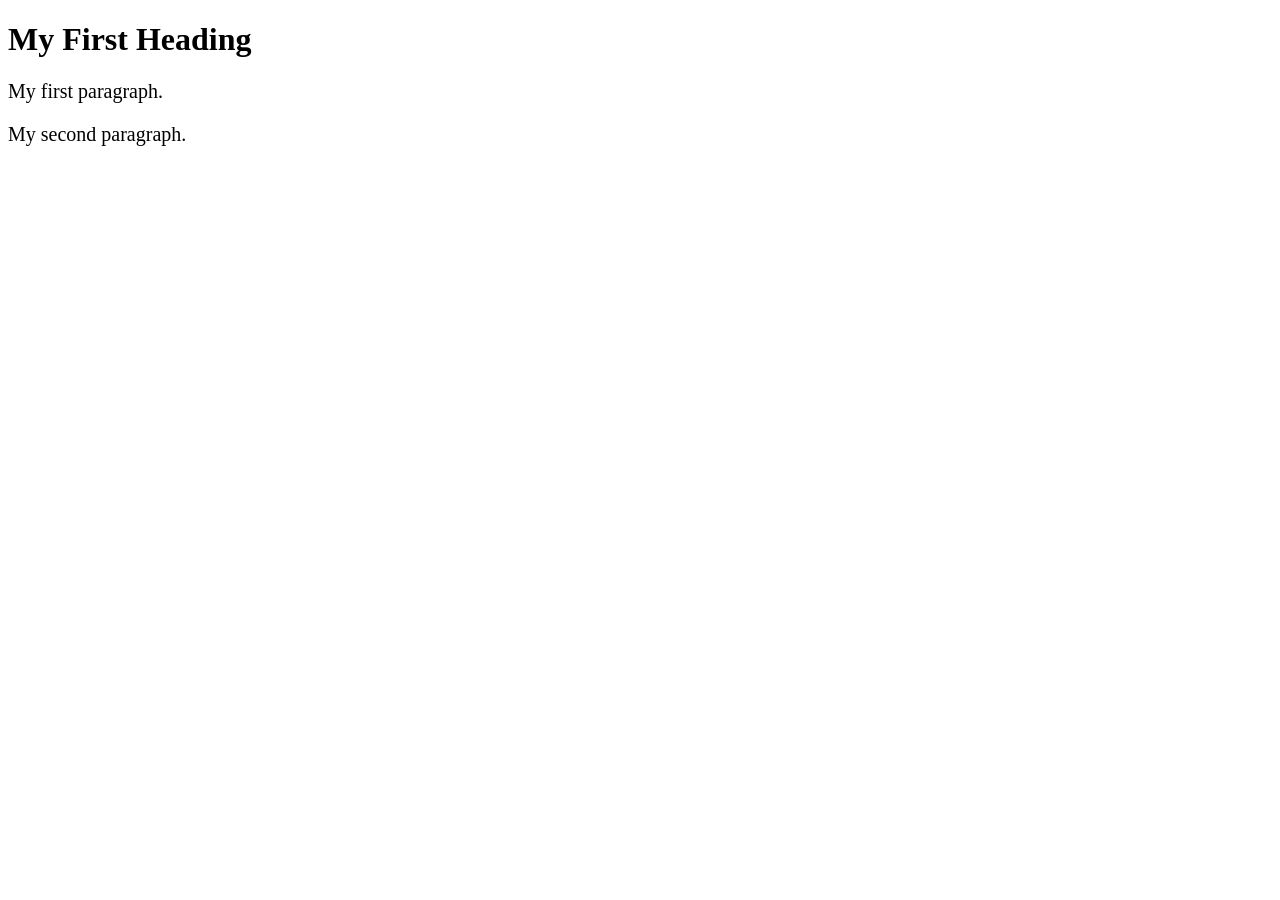
==== page1.html @ c05aa81a "add css style" ====
<!DOCTYPE html>
<html>


        <head>
                <title>Page Title</title>

        <style>
         body {
               backround-color: Lightblue;
              }
         h1 {
             color: white
             text-align:center;
            } 
         p {
           font-family: verdana;
           font-size: 20px;
           }
       </style> 
       </head>
<body>
        <h1>My First Heading</h1>
        <p>My first paragraph.</p>
        <p>My second paragraph.</p>
</body>
</html>
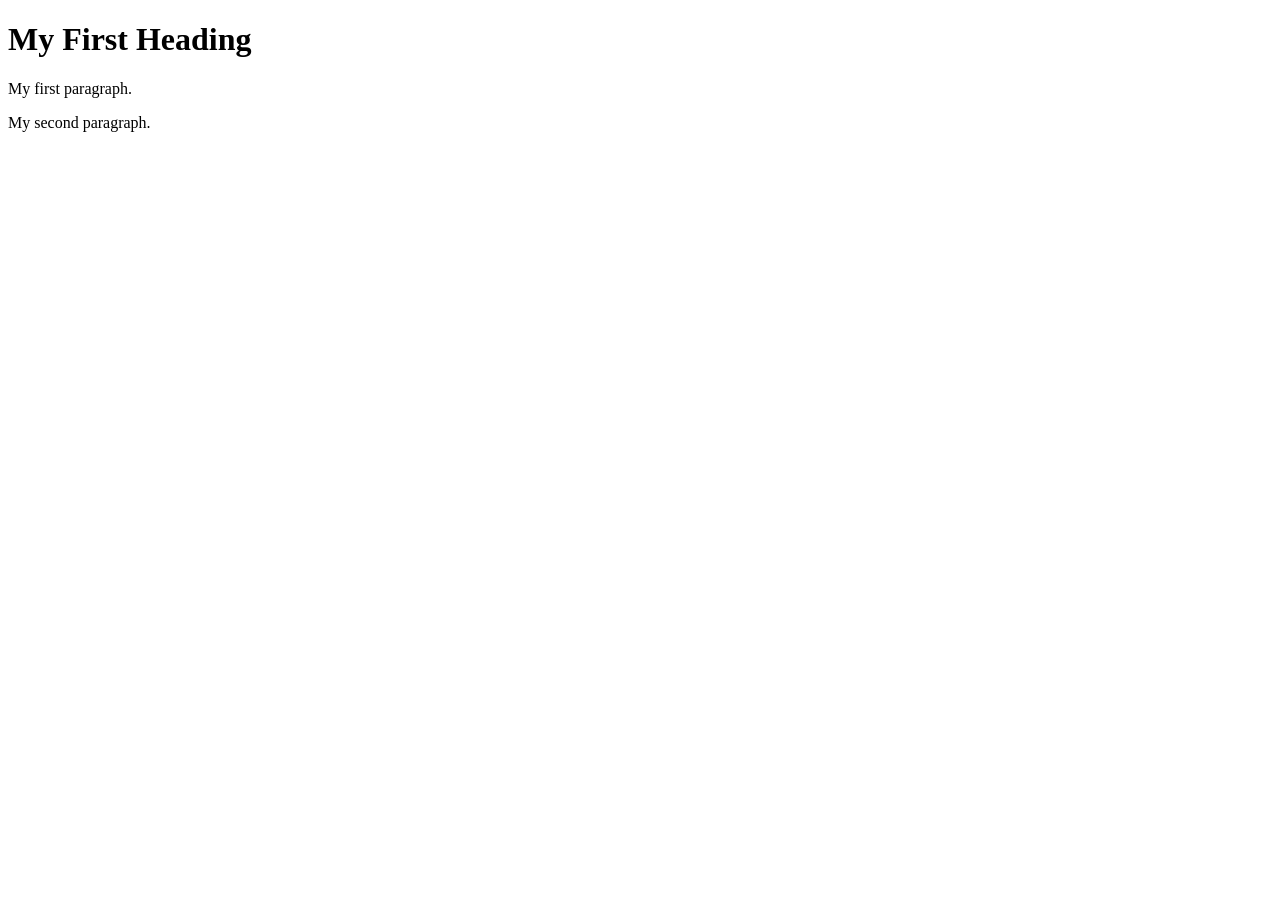
==== commit 954f1133: "refactor css styles" ====
--- a/page1.html
+++ b/page1.html
@@ -4,20 +4,7 @@
 
         <head>
                 <title>Page Title</title>
-
-        <style>
-         body {
-               backround-color: Lightblue;
-              }
-         h1 {
-             color: white
-             text-align:center;
-            } 
-         p {
-           font-family: verdana;
-           font-size: 20px;
-           }
-       </style> 
+                <link rel="stylesheet" href="styles.css"> 
        </head>
 <body>
         <h1>My First Heading</h1>
